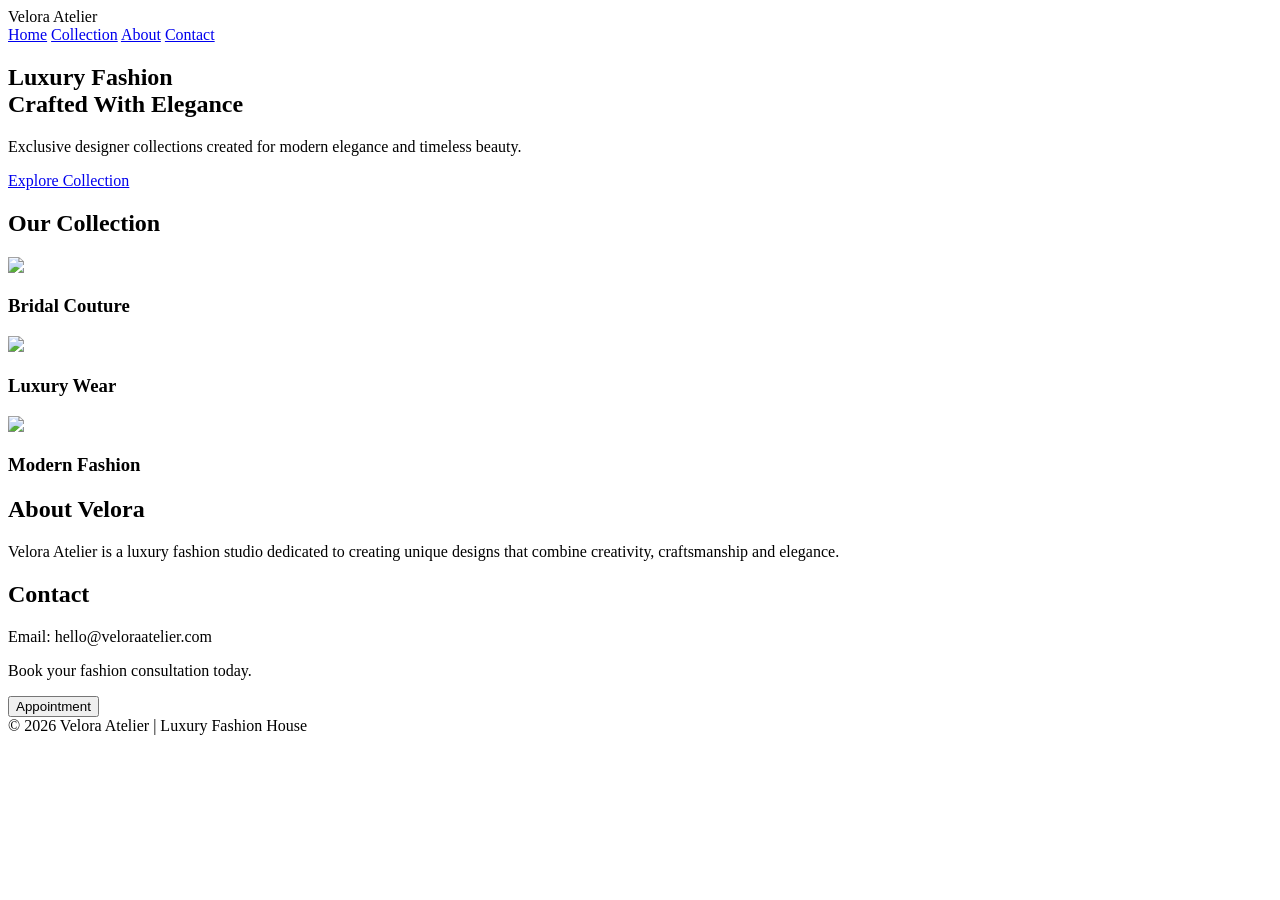
==== Index.html @ 753becd2 "Add initial HTML structure for Velora Atelier website" ====
<!DOCTYPE html>
<html lang="en">
<head>
<meta charset="UTF-8">
<meta name="viewport" content="width=device-width, initial-scale=1.0">

<title>Velora Atelier | Luxury Fashion Designer</title>

<meta name="description" content="Velora Atelier - Luxury fashion designer creating elegant couture collections.">

<link rel="stylesheet" href="style.css">

<link href="https://fonts.googleapis.com/css2?family=Playfair+Display:wght@600;700&family=Poppins:wght@300;400;500&display=swap" rel="stylesheet">

</head>

<body>

<header>
    <div class="logo">Velora Atelier</div>

    <nav>
        <a href="#home">Home</a>
        <a href="#collection">Collection</a>
        <a href="#about">About</a>
        <a href="#contact">Contact</a>
    </nav>
</header>


<section class="hero" id="home">

<div class="hero-content">

<h1>Luxury Fashion<br>Crafted With Elegance</h1>

<p>
Exclusive designer collections created for modern elegance and timeless beauty.
</p>

<a href="#collection" class="btn">
Explore Collection
</a>

</div>

</section>


<section class="section" id="collection">

<h2>Our Collection</h2>

<div class="cards">

<div class="card">
<img src="https://images.unsplash.com/photo-1566206091558-7f218b696731">
<h3>Bridal Couture</h3>
</div>


<div class="card">
<img src="https://images.unsplash.com/photo-1483985988355-763728e1935b">
<h3>Luxury Wear</h3>
</div>


<div class="card">
<img src="https://images.unsplash.com/photo-1490481651871-ab68de25d43d">
<h3>Modern Fashion</h3>
</div>

</div>

</section>



<section class="section about" id="about">

<h2>About Velora</h2>

<p>
Velora Atelier is a luxury fashion studio dedicated to creating unique designs
that combine creativity, craftsmanship and elegance.
</p>

</section>



<section class="section contact" id="contact">

<h2>Contact</h2>

<p>Email: hello@veloraatelier.com</p>
<p>Book your fashion consultation today.</p>

<button class="btn">
Appointment
</button>

</section>



<footer>

© 2026 Velora Atelier | Luxury Fashion House

</footer>


</body>
</html>
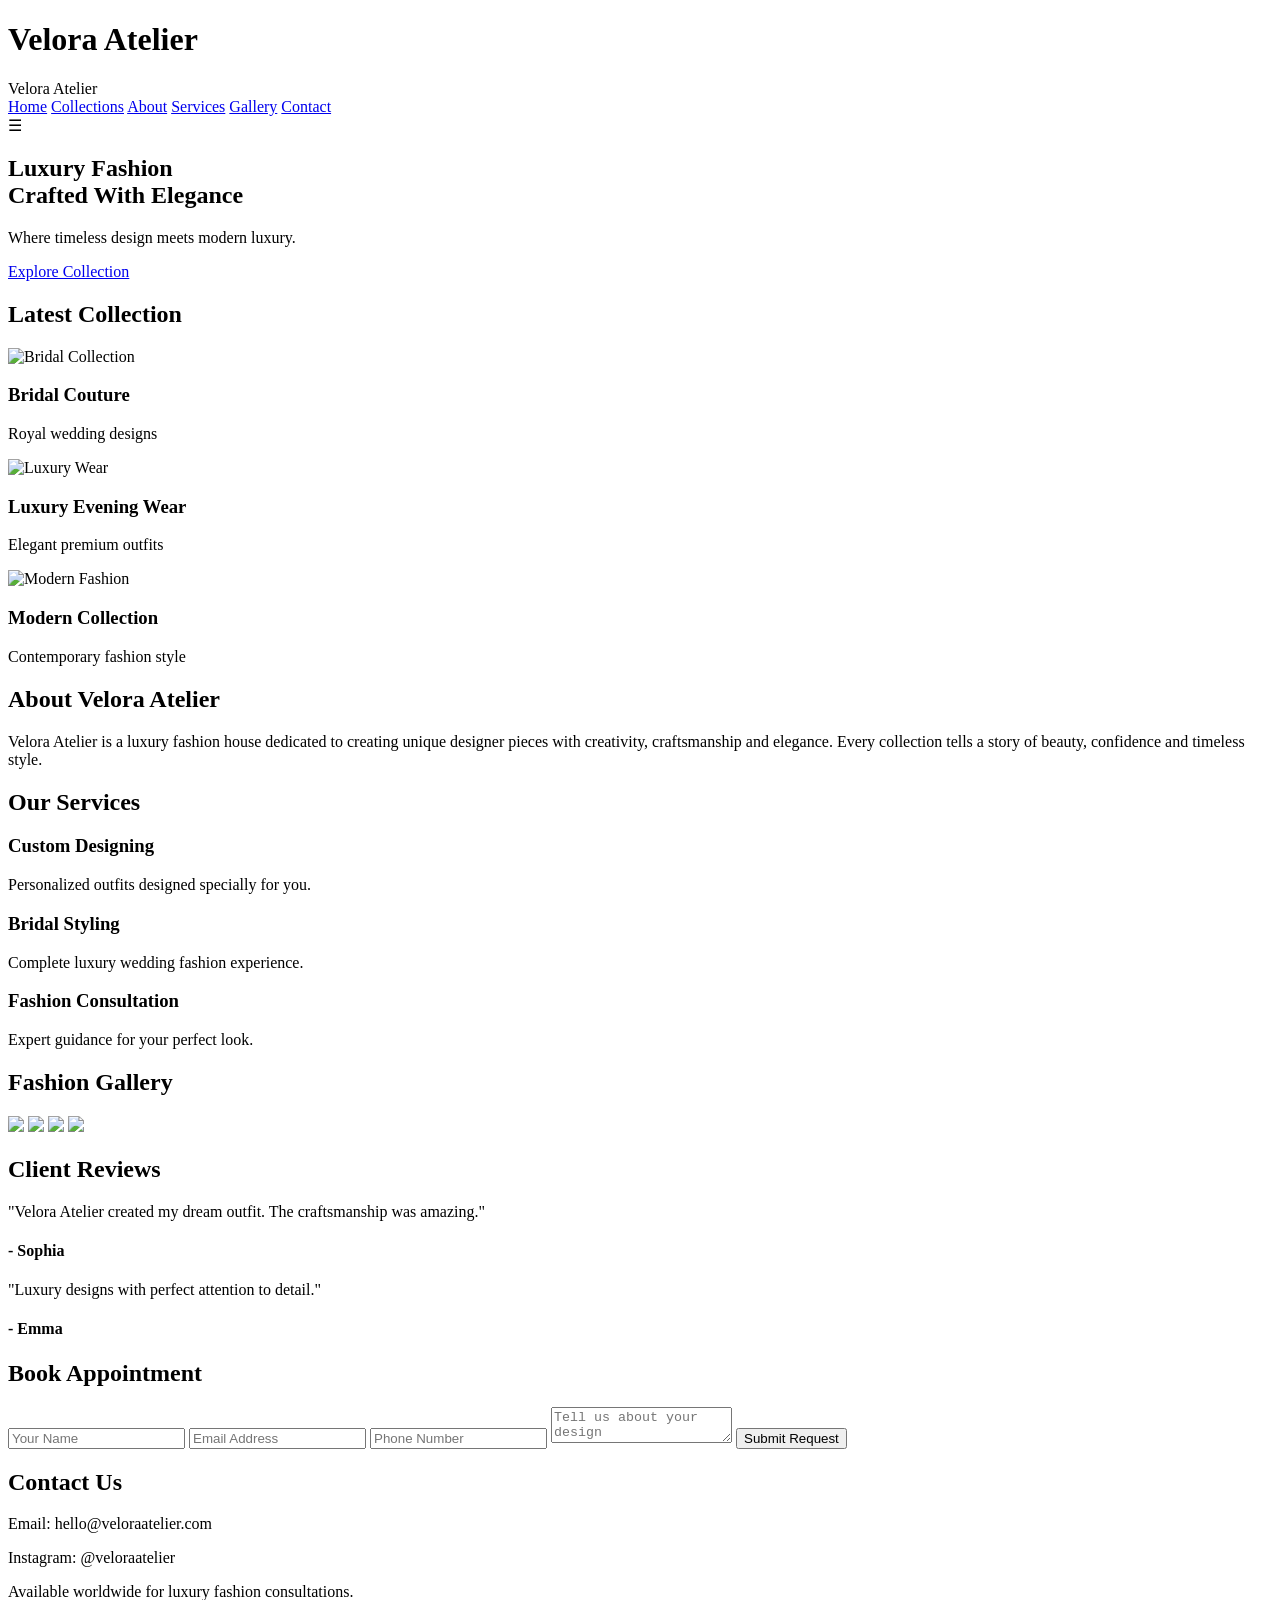
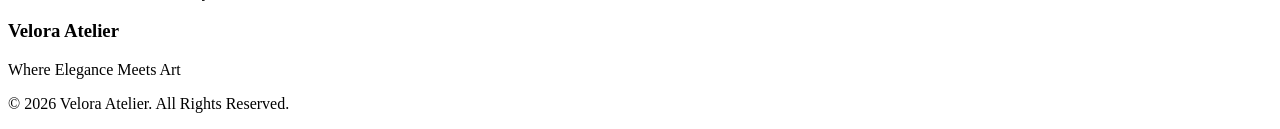
==== commit 7757bca7: "Refactor Index.html for SEO and navigation improvements Updated title and meta description for bette" ====
--- a/Index.html
+++ b/Index.html
@@ -1,115 +1,582 @@
 <!DOCTYPE html>
 <html lang="en">
+
 <head>
+
 <meta charset="UTF-8">
+
 <meta name="viewport" content="width=device-width, initial-scale=1.0">
 
-<title>Velora Atelier | Luxury Fashion Designer</title>
-
-<meta name="description" content="Velora Atelier - Luxury fashion designer creating elegant couture collections.">
+<title>Velora Atelier | Luxury Fashion House</title>
+
+<meta name="description" content="Velora Atelier is a luxury fashion brand creating elegant couture, bridal wear and premium designer collections.">
+
+<meta name="keywords" content="fashion designer, luxury fashion, couture, bridal dress, designer clothing">
+
+<meta name="author" content="Velora Atelier">
+
+
+<!-- Google Fonts -->
+
+<link rel="preconnect" href="https://fonts.googleapis.com">
+
+<link rel="preconnect" href="https://fonts.gstatic.com" crossorigin>
+
+<link href="https://fonts.googleapis.com/css2?family=Playfair+Display:wght@600;700&family=Poppins:wght@300;400;500;600&display=swap" rel="stylesheet">
+
+
+<!-- CSS -->
 
 <link rel="stylesheet" href="style.css">
 
-<link href="https://fonts.googleapis.com/css2?family=Playfair+Display:wght@600;700&family=Poppins:wght@300;400;500&display=swap" rel="stylesheet">
 
 </head>
 
+
 <body>
 
+
+<!-- Loading Screen -->
+
+<div id="loader">
+
+<h1>Velora Atelier</h1>
+
+</div>
+
+
+
+<!-- Header -->
+
 <header>
-    <div class="logo">Velora Atelier</div>
-
-    <nav>
-        <a href="#home">Home</a>
-        <a href="#collection">Collection</a>
-        <a href="#about">About</a>
-        <a href="#contact">Contact</a>
-    </nav>
+
+<div class="logo">
+
+Velora Atelier
+
+</div>
+
+
+<nav>
+
+<a href="#home">Home</a>
+
+<a href="#collection">Collections</a>
+
+<a href="#about">About</a>
+
+<a href="#services">Services</a>
+
+<a href="#gallery">Gallery</a>
+
+<a href="#contact">Contact</a>
+
+</nav>
+
+
+<div class="menu-btn">
+
+☰
+
+</div>
+
+
 </header>
 
 
+
+
+
+<!-- Hero Section -->
+
+
 <section class="hero" id="home">
 
+
 <div class="hero-content">
 
-<h1>Luxury Fashion<br>Crafted With Elegance</h1>
-
-<p>
-Exclusive designer collections created for modern elegance and timeless beauty.
-</p>
+
+<h1>
+
+Luxury Fashion<br>
+
+Crafted With Elegance
+
+</h1>
+
+
+<p>
+
+Where timeless design meets modern luxury.
+
+</p>
+
+
 
 <a href="#collection" class="btn">
+
 Explore Collection
+
 </a>
 
-</div>
-
-</section>
+
+
+</div>
+
+
+</section>
+
+
+
+
+
+<!-- Collection Section -->
 
 
 <section class="section" id="collection">
 
-<h2>Our Collection</h2>
-
-<div class="cards">
-
-<div class="card">
-<img src="https://images.unsplash.com/photo-1566206091558-7f218b696731">
-<h3>Bridal Couture</h3>
-</div>
-
-
-<div class="card">
-<img src="https://images.unsplash.com/photo-1483985988355-763728e1935b">
-<h3>Luxury Wear</h3>
-</div>
-
-
-<div class="card">
-<img src="https://images.unsplash.com/photo-1490481651871-ab68de25d43d">
-<h3>Modern Fashion</h3>
-</div>
-
-</div>
-
-</section>
-
+
+<h2>
+
+Latest Collection
+
+</h2>
+
+
+
+<div class="collection-grid">
+
+
+
+<div class="fashion-card">
+
+<img src="assets/images/bridal.jpg" alt="Bridal Collection">
+
+<h3>
+
+Bridal Couture
+
+</h3>
+
+<p>
+
+Royal wedding designs
+
+</p>
+
+</div>
+
+
+
+<div class="fashion-card">
+
+
+<img src="assets/images/luxury.jpg" alt="Luxury Wear">
+
+
+<h3>
+
+Luxury Evening Wear
+
+</h3>
+
+
+<p>
+
+Elegant premium outfits
+
+</p>
+
+
+</div>
+
+
+
+
+<div class="fashion-card">
+
+
+<img src="assets/images/modern.jpg" alt="Modern Fashion">
+
+
+<h3>
+
+Modern Collection
+
+</h3>
+
+
+<p>
+
+Contemporary fashion style
+
+</p>
+
+
+</div>
+
+
+
+</div>
+
+
+</section>
+
+
+
+
+
+<!-- About Section -->
 
 
 <section class="section about" id="about">
 
-<h2>About Velora</h2>
-
-<p>
-Velora Atelier is a luxury fashion studio dedicated to creating unique designs
-that combine creativity, craftsmanship and elegance.
-</p>
-
-</section>
-
+
+<div class="about-content">
+
+
+<h2>
+
+About Velora Atelier
+
+</h2>
+
+
+
+<p>
+
+Velora Atelier is a luxury fashion house dedicated to creating unique designer
+pieces with creativity, craftsmanship and elegance.
+
+Every collection tells a story of beauty, confidence and timeless style.
+
+</p>
+
+
+
+</div>
+
+
+</section>
+
+
+
+
+
+
+<!-- Services -->
+
+
+<section class="section" id="services">
+
+
+<h2>
+
+Our Services
+
+</h2>
+
+
+
+<div class="service-grid">
+
+
+<div class="service-card">
+
+<h3>
+
+Custom Designing
+
+</h3>
+
+<p>
+
+Personalized outfits designed specially for you.
+
+</p>
+
+</div>
+
+
+
+
+<div class="service-card">
+
+<h3>
+
+Bridal Styling
+
+</h3>
+
+<p>
+
+Complete luxury wedding fashion experience.
+
+</p>
+
+</div>
+
+
+
+
+<div class="service-card">
+
+<h3>
+
+Fashion Consultation
+
+</h3>
+
+<p>
+
+Expert guidance for your perfect look.
+
+</p>
+
+</div>
+
+
+
+</div>
+
+
+</section>
+
+
+
+
+
+
+
+<!-- Gallery -->
+
+
+<section class="section" id="gallery">
+
+
+<h2>
+
+Fashion Gallery
+
+</h2>
+
+
+<div class="gallery">
+
+
+<img src="assets/images/gallery1.jpg">
+
+<img src="assets/images/gallery2.jpg">
+
+<img src="assets/images/gallery3.jpg">
+
+<img src="assets/images/gallery4.jpg">
+
+
+</div>
+
+
+</section>
+
+
+
+
+
+
+<!-- Testimonials -->
+
+
+<section class="section testimonials">
+
+
+<h2>
+
+Client Reviews
+
+</h2>
+
+
+
+<div class="review-box">
+
+
+<p>
+
+"Velora Atelier created my dream outfit. The craftsmanship was amazing."
+
+</p>
+
+
+<h4>
+
+- Sophia
+
+</h4>
+
+
+</div>
+
+
+
+<div class="review-box">
+
+
+<p>
+
+"Luxury designs with perfect attention to detail."
+
+</p>
+
+
+<h4>
+
+- Emma
+
+</h4>
+
+
+</div>
+
+
+
+</section>
+
+
+
+
+
+
+
+<!-- Appointment -->
+
+
+<section class="section appointment">
+
+
+<h2>
+
+Book Appointment
+
+</h2>
+
+
+<form>
+
+
+<input type="text" placeholder="Your Name">
+
+
+<input type="email" placeholder="Email Address">
+
+
+<input type="tel" placeholder="Phone Number">
+
+
+<textarea placeholder="Tell us about your design"></textarea>
+
+
+
+<button class="btn">
+
+Submit Request
+
+</button>
+
+
+</form>
+
+
+
+</section>
+
+
+
+
+
+
+<!-- Contact -->
 
 
 <section class="section contact" id="contact">
 
-<h2>Contact</h2>
-
-<p>Email: hello@veloraatelier.com</p>
-<p>Book your fashion consultation today.</p>
-
-<button class="btn">
-Appointment
-</button>
-
-</section>
-
+
+<h2>
+
+Contact Us
+
+</h2>
+
+
+
+<p>
+
+Email: hello@veloraatelier.com
+
+</p>
+
+
+<p>
+
+Instagram: @veloraatelier
+
+</p>
+
+
+<p>
+
+Available worldwide for luxury fashion consultations.
+
+</p>
+
+
+
+</section>
+
+
+
+
+
+
+
+<!-- Footer -->
 
 
 <footer>
 
-© 2026 Velora Atelier | Luxury Fashion House
+
+<h3>
+
+Velora Atelier
+
+</h3>
+
+
+<p>
+
+Where Elegance Meets Art
+
+</p>
+
+
+<p>
+
+© 2026 Velora Atelier. All Rights Reserved.
+
+</p>
+
 
 </footer>
 
 
+
+
+
+
+<!-- JavaScript -->
+
+<script src="script.js"></script>
+
+
 </body>
+
 </html>
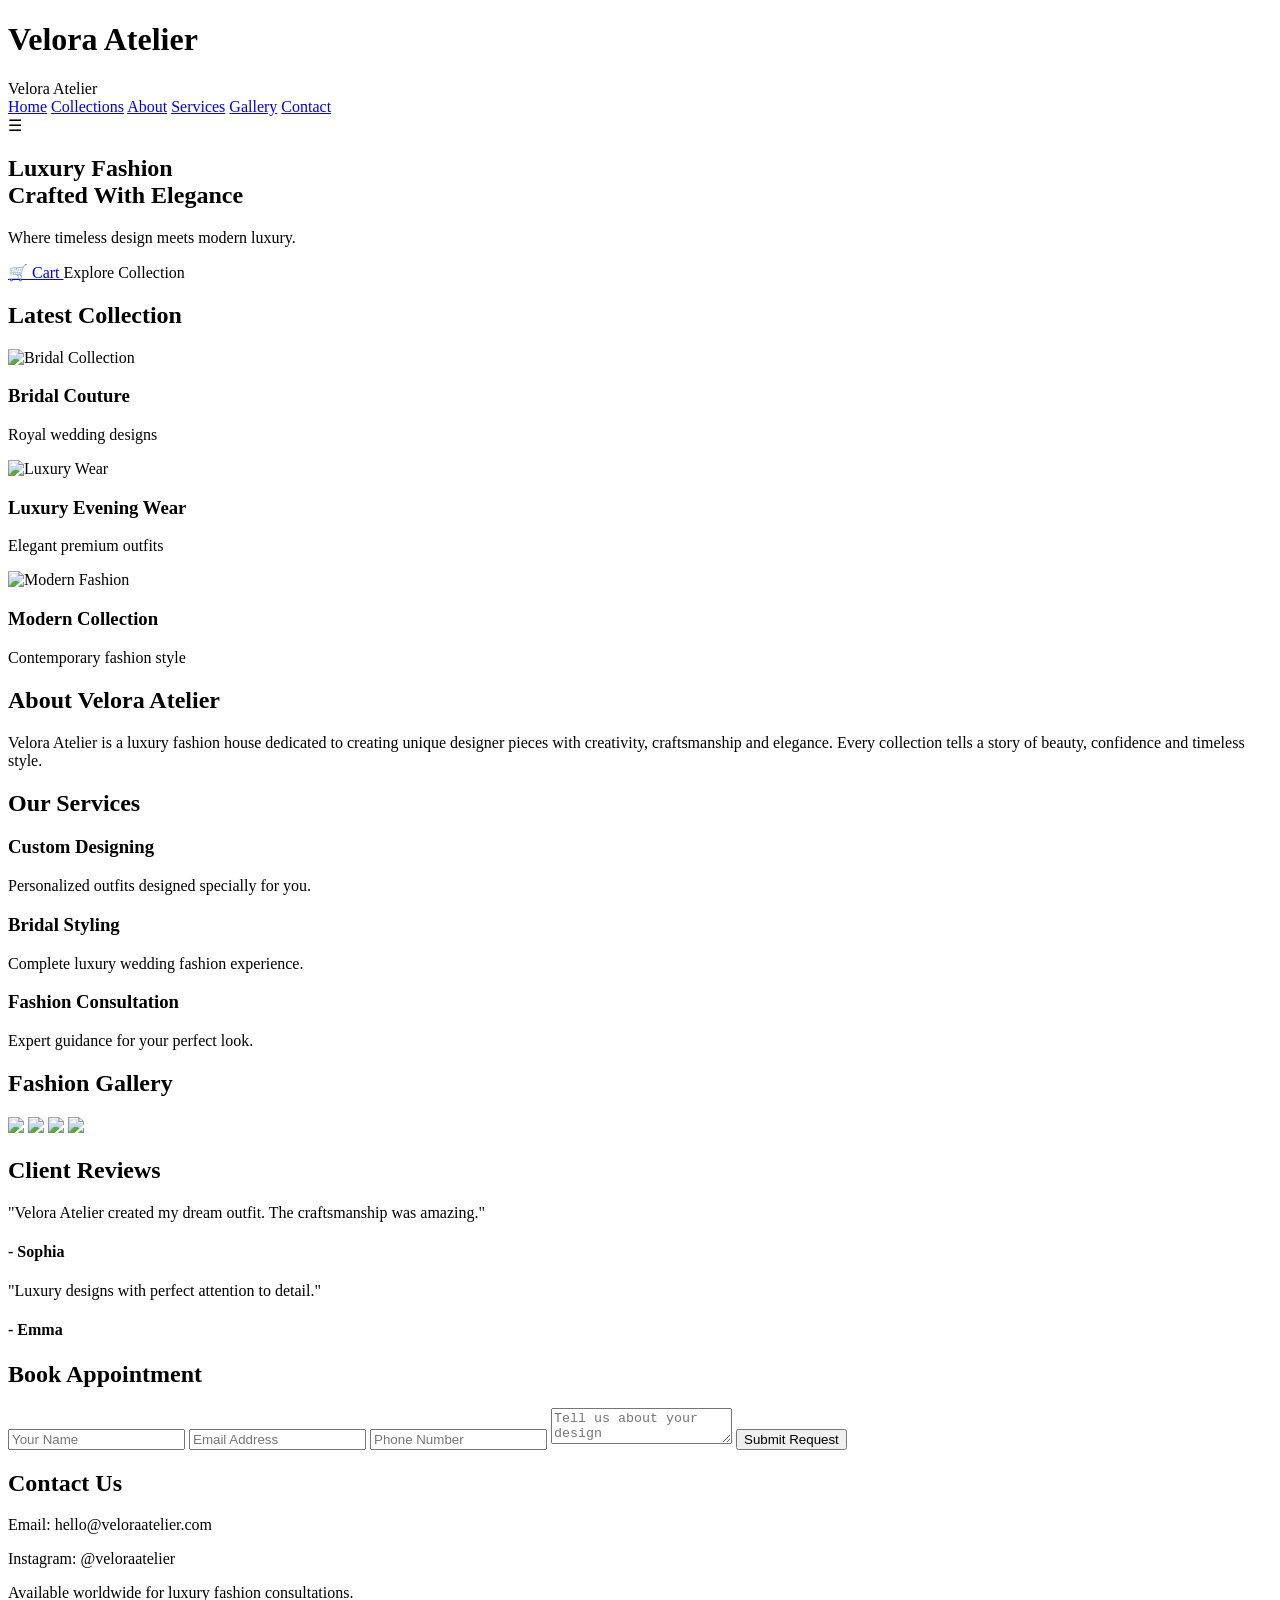
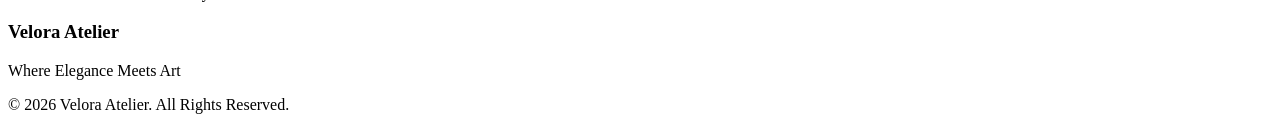
==== commit b8849860: "Update Index.html" ====
--- a/Index.html
+++ b/Index.html
@@ -113,7 +113,9 @@
 
 
 
-<a href="#collection" class="btn">
+<a href="cart.html">
+🛒 Cart
+</a>
 
 Explore Collection
 
@@ -574,9 +576,21 @@
 
 <!-- JavaScript -->
 
-<script src="script.js"></script>
-
-
+<script
+
+type="module"
+
+src="user-auth.js">
+
+</script>
+
+<script
+
+type="module"
+
+src="firebase-cart.js">
+
+</script>
 </body>
 
 </html>
